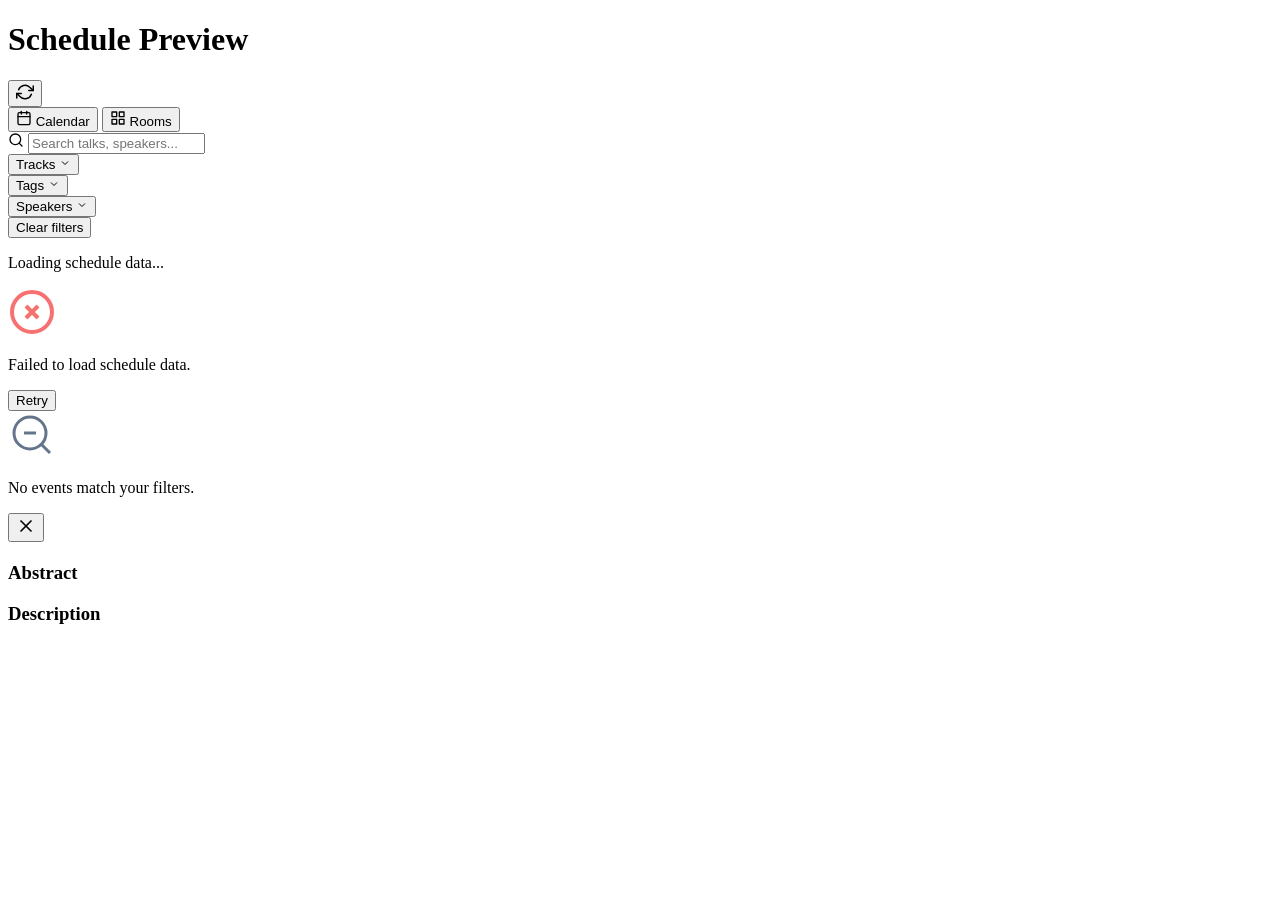
==== web/static/index.html @ bbbb2253 "moved web-view over from an older project of last year" ====
<!DOCTYPE html>
<html lang="en">
<head>
    <meta charset="UTF-8">
    <meta name="viewport" content="width=device-width, initial-scale=1.0">
    <title>Schedule Preview</title>
    <meta name="description" content="Convention schedule preview — browse events by time or room">
    <link rel="preconnect" href="https://fonts.googleapis.com">
    <link rel="preconnect" href="https://fonts.gstatic.com" crossorigin>
    <link href="https://fonts.googleapis.com/css2?family=Inter:wght@400;500;600&family=Outfit:wght@500;600;700&display=swap" rel="stylesheet">
    <link rel="stylesheet" href="static/style.css">
</head>
<body>
    <!-- Header -->
    <header id="app-header" class="app-header">
        <div class="header-top">
            <h1 id="event-title" class="event-title">Schedule Preview</h1>
            <div class="header-actions">
                <button id="btn-refresh" class="btn-icon" title="Refresh data" aria-label="Refresh schedule data">
                    <svg width="18" height="18" viewBox="0 0 24 24" fill="none" stroke="currentColor" stroke-width="2" stroke-linecap="round" stroke-linejoin="round"><polyline points="23 4 23 10 17 10"></polyline><polyline points="1 20 1 14 7 14"></polyline><path d="M3.51 9a9 9 0 0 1 14.85-3.36L23 10M1 14l4.64 4.36A9 9 0 0 0 20.49 15"></path></svg>
                </button>
            </div>
        </div>
        <div class="header-controls">
            <!-- Day tabs -->
            <div id="day-tabs" class="day-tabs"></div>
            <!-- View toggle -->
            <div class="view-toggle">
                <button id="btn-calendar" class="view-btn active" data-view="calendar" aria-label="Calendar view">
                    <svg width="16" height="16" viewBox="0 0 24 24" fill="none" stroke="currentColor" stroke-width="2" stroke-linecap="round" stroke-linejoin="round"><rect x="3" y="4" width="18" height="18" rx="2" ry="2"></rect><line x1="16" y1="2" x2="16" y2="6"></line><line x1="8" y1="2" x2="8" y2="6"></line><line x1="3" y1="10" x2="21" y2="10"></line></svg>
                    <span>Calendar</span>
                </button>
                <button id="btn-rooms" class="view-btn" data-view="rooms" aria-label="Room view">
                    <svg width="16" height="16" viewBox="0 0 24 24" fill="none" stroke="currentColor" stroke-width="2" stroke-linecap="round" stroke-linejoin="round"><rect x="3" y="3" width="7" height="7"></rect><rect x="14" y="3" width="7" height="7"></rect><rect x="14" y="14" width="7" height="7"></rect><rect x="3" y="14" width="7" height="7"></rect></svg>
                    <span>Rooms</span>
                </button>
            </div>
        </div>
        <!-- Filters bar -->
        <div class="filters-bar">
            <div class="search-box">
                <svg width="16" height="16" viewBox="0 0 24 24" fill="none" stroke="currentColor" stroke-width="2" stroke-linecap="round" stroke-linejoin="round"><circle cx="11" cy="11" r="8"></circle><line x1="21" y1="21" x2="16.65" y2="16.65"></line></svg>
                <input id="filter-search" type="text" placeholder="Search talks, speakers..." aria-label="Search schedule">
            </div>
            <div class="filter-dropdowns">
                <div class="filter-dropdown" id="filter-tracks-wrapper">
                    <button id="btn-filter-tracks" class="filter-btn" aria-haspopup="true" aria-expanded="false">
                        <span>Tracks</span>
                        <svg width="12" height="12" viewBox="0 0 24 24" fill="none" stroke="currentColor" stroke-width="2"><polyline points="6 9 12 15 18 9"></polyline></svg>
                    </button>
                    <div id="dropdown-tracks" class="dropdown-panel" role="menu"></div>
                </div>
                <div class="filter-dropdown" id="filter-tags-wrapper">
                    <button id="btn-filter-tags" class="filter-btn" aria-haspopup="true" aria-expanded="false">
                        <span>Tags</span>
                        <svg width="12" height="12" viewBox="0 0 24 24" fill="none" stroke="currentColor" stroke-width="2"><polyline points="6 9 12 15 18 9"></polyline></svg>
                    </button>
                    <div id="dropdown-tags" class="dropdown-panel" role="menu"></div>
                </div>
                <div class="filter-dropdown" id="filter-speakers-wrapper">
                    <button id="btn-filter-speakers" class="filter-btn" aria-haspopup="true" aria-expanded="false">
                        <span>Speakers</span>
                        <svg width="12" height="12" viewBox="0 0 24 24" fill="none" stroke="currentColor" stroke-width="2"><polyline points="6 9 12 15 18 9"></polyline></svg>
                    </button>
                    <div id="dropdown-speakers" class="dropdown-panel" role="menu"></div>
                </div>
            </div>
            <button id="btn-clear-filters" class="btn-clear-filters hidden">Clear filters</button>
        </div>
    </header>

    <!-- Loading state -->
    <div id="loading-overlay" class="loading-overlay">
        <div class="loading-spinner"></div>
        <p class="loading-text">Loading schedule data...</p>
    </div>

    <!-- Error state -->
    <div id="error-overlay" class="error-overlay hidden">
        <div class="error-content">
            <svg width="48" height="48" viewBox="0 0 24 24" fill="none" stroke="#f87171" stroke-width="2"><circle cx="12" cy="12" r="10"></circle><line x1="15" y1="9" x2="9" y2="15"></line><line x1="9" y1="9" x2="15" y2="15"></line></svg>
            <p id="error-message" class="error-text">Failed to load schedule data.</p>
            <button id="btn-retry" class="btn-primary">Retry</button>
        </div>
    </div>

    <!-- Main content area -->
    <main id="main-content" class="main-content hidden">
        <!-- Calendar view -->
        <div id="view-calendar" class="view-container"></div>
        <!-- Rooms view -->
        <div id="view-rooms" class="view-container hidden"></div>
        <!-- No results -->
        <div id="no-results" class="no-results hidden">
            <svg width="48" height="48" viewBox="0 0 24 24" fill="none" stroke="#64748b" stroke-width="1.5"><circle cx="11" cy="11" r="8"></circle><line x1="21" y1="21" x2="16.65" y2="16.65"></line><line x1="8" y1="11" x2="14" y2="11"></line></svg>
            <p>No events match your filters.</p>
        </div>
    </main>

    <!-- Detail modal -->
    <div id="detail-modal" class="modal-overlay hidden" role="dialog" aria-modal="true" aria-labelledby="modal-title">
        <div class="modal-content">
            <button id="modal-close" class="modal-close" aria-label="Close detail view">
                <svg width="20" height="20" viewBox="0 0 24 24" fill="none" stroke="currentColor" stroke-width="2" stroke-linecap="round" stroke-linejoin="round"><line x1="18" y1="6" x2="6" y2="18"></line><line x1="6" y1="6" x2="18" y2="18"></line></svg>
            </button>
            <div class="modal-header">
                <div id="modal-track-bar" class="modal-track-bar"></div>
                <div class="modal-badges" id="modal-badges"></div>
                <h2 id="modal-title" class="modal-title"></h2>
            </div>
            <div class="modal-body">
                <div id="modal-speakers" class="modal-speakers"></div>
                <div id="modal-meta" class="modal-meta"></div>
                <div id="modal-abstract-section" class="modal-section">
                    <h3 class="modal-section-title">Abstract</h3>
                    <div id="modal-abstract" class="modal-text"></div>
                </div>
                <div id="modal-description-section" class="modal-section">
                    <h3 class="modal-section-title">Description</h3>
                    <div id="modal-description" class="modal-text"></div>
                </div>
            </div>
        </div>
    </div>

    <script src="static/app.js"></script>
</body>
</html>
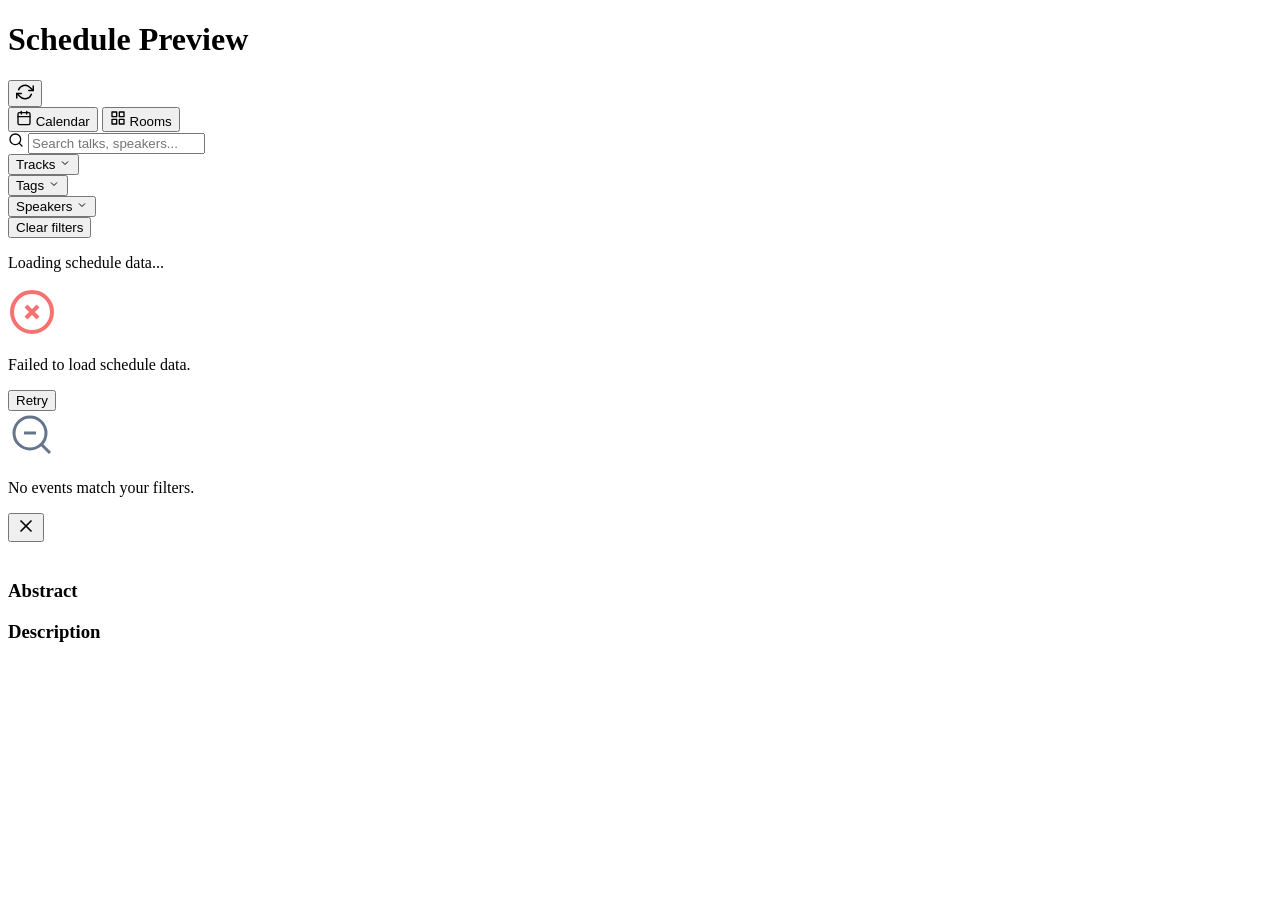
==== commit 437641e6: "Fixed avatar and submission images - added images to module event displays - hide the hero if no ima" ====
--- a/web/static/index.html
+++ b/web/static/index.html
@@ -105,6 +105,7 @@
             </button>
             <div class="modal-header">
                 <div id="modal-track-bar" class="modal-track-bar"></div>
+                <img id="modal-image" class="modal-event-image hidden" alt="">
                 <div class="modal-badges" id="modal-badges"></div>
                 <h2 id="modal-title" class="modal-title"></h2>
             </div>
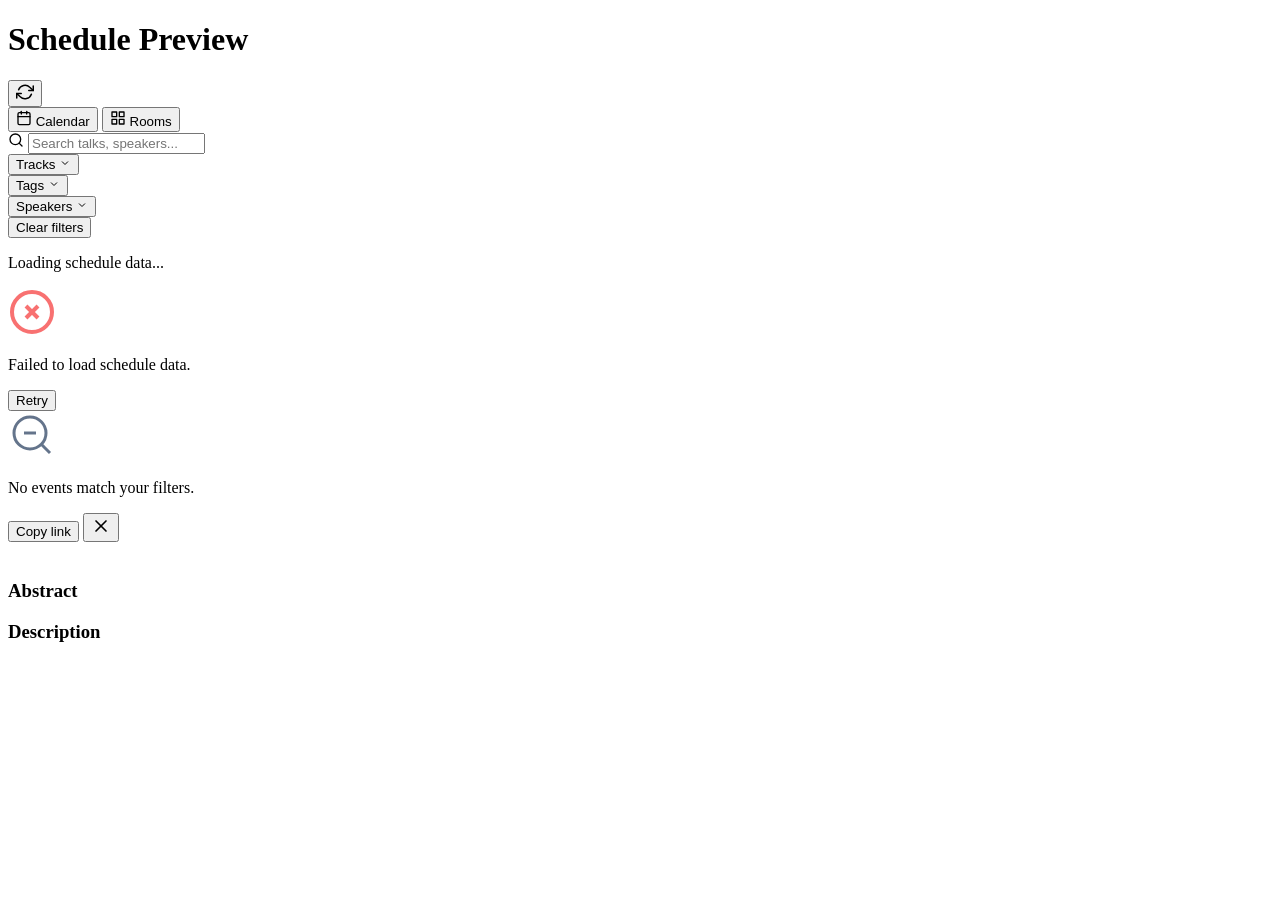
==== commit 036238a5: "Enable deep-linking feature" ====
--- a/web/static/index.html
+++ b/web/static/index.html
@@ -100,9 +100,12 @@
     <!-- Detail modal -->
     <div id="detail-modal" class="modal-overlay hidden" role="dialog" aria-modal="true" aria-labelledby="modal-title">
         <div class="modal-content">
-            <button id="modal-close" class="modal-close" aria-label="Close detail view">
-                <svg width="20" height="20" viewBox="0 0 24 24" fill="none" stroke="currentColor" stroke-width="2" stroke-linecap="round" stroke-linejoin="round"><line x1="18" y1="6" x2="6" y2="18"></line><line x1="6" y1="6" x2="18" y2="18"></line></svg>
-            </button>
+            <div class="modal-actions">
+                <button id="modal-copy-link" class="modal-copy-link" aria-label="Copy link to this event">Copy link</button>
+                <button id="modal-close" class="modal-close" aria-label="Close detail view">
+                    <svg width="20" height="20" viewBox="0 0 24 24" fill="none" stroke="currentColor" stroke-width="2" stroke-linecap="round" stroke-linejoin="round"><line x1="18" y1="6" x2="6" y2="18"></line><line x1="6" y1="6" x2="18" y2="18"></line></svg>
+                </button>
+            </div>
             <div class="modal-header">
                 <div id="modal-track-bar" class="modal-track-bar"></div>
                 <img id="modal-image" class="modal-event-image hidden" alt="">
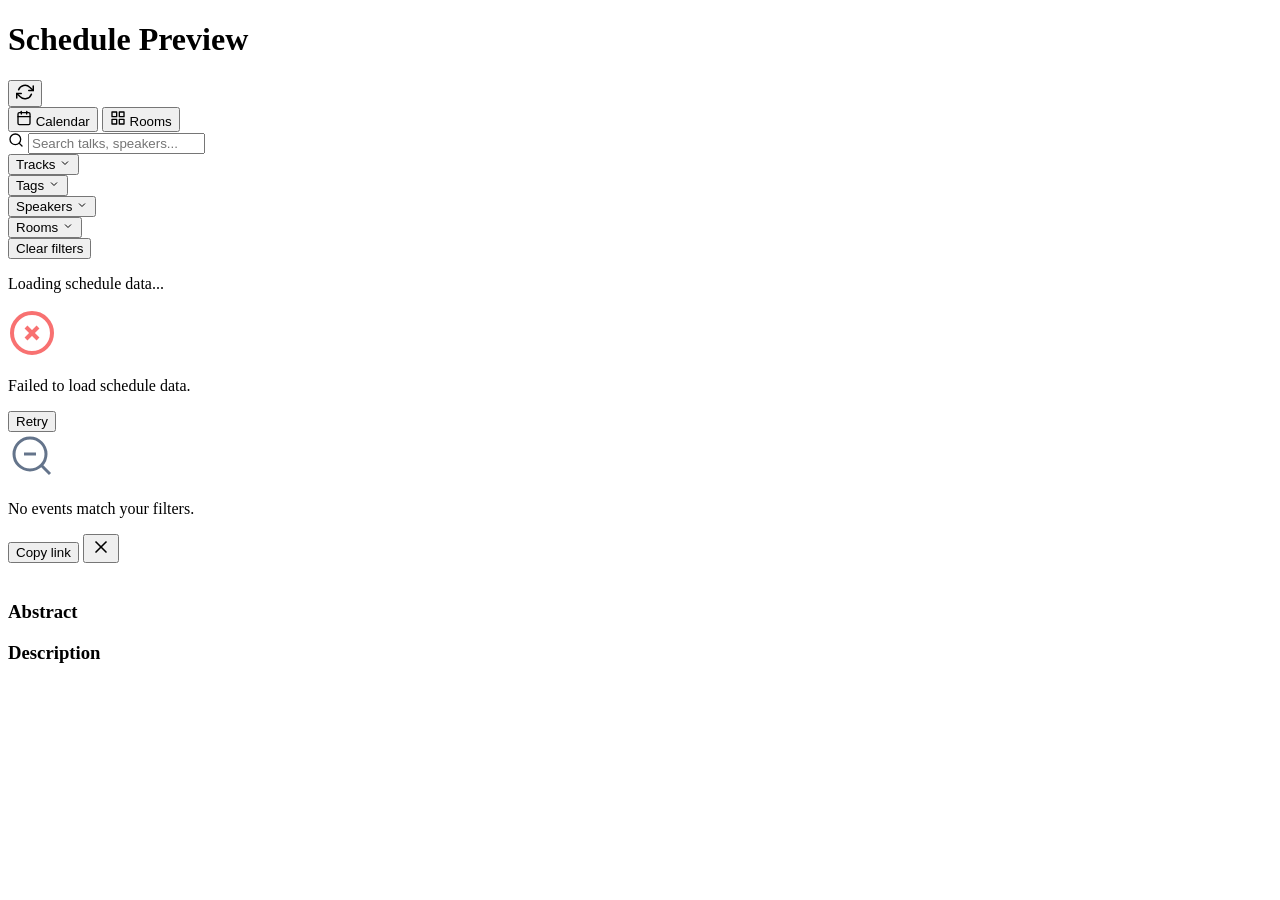
==== commit 51d7394a: "Room Filter ; Remove Google - rooms are now a filter - replaced google by self-hosting the fonts" ====
--- a/web/static/index.html
+++ b/web/static/index.html
@@ -5,9 +5,7 @@
     <meta name="viewport" content="width=device-width, initial-scale=1.0">
     <title>Schedule Preview</title>
     <meta name="description" content="Convention schedule preview — browse events by time or room">
-    <link rel="preconnect" href="https://fonts.googleapis.com">
-    <link rel="preconnect" href="https://fonts.gstatic.com" crossorigin>
-    <link href="https://fonts.googleapis.com/css2?family=Inter:wght@400;500;600&family=Outfit:wght@500;600;700&display=swap" rel="stylesheet">
+
     <link rel="stylesheet" href="static/style.css">
 </head>
 <body>
@@ -63,6 +61,13 @@
                         <svg width="12" height="12" viewBox="0 0 24 24" fill="none" stroke="currentColor" stroke-width="2"><polyline points="6 9 12 15 18 9"></polyline></svg>
                     </button>
                     <div id="dropdown-speakers" class="dropdown-panel" role="menu"></div>
+                </div>
+                <div class="filter-dropdown" id="filter-rooms-wrapper">
+                    <button id="btn-filter-rooms" class="filter-btn" aria-haspopup="true" aria-expanded="false">
+                        <span>Rooms</span>
+                        <svg width="12" height="12" viewBox="0 0 24 24" fill="none" stroke="currentColor" stroke-width="2"><polyline points="6 9 12 15 18 9"></polyline></svg>
+                    </button>
+                    <div id="dropdown-rooms" class="dropdown-panel" role="menu"></div>
                 </div>
             </div>
             <button id="btn-clear-filters" class="btn-clear-filters hidden">Clear filters</button>
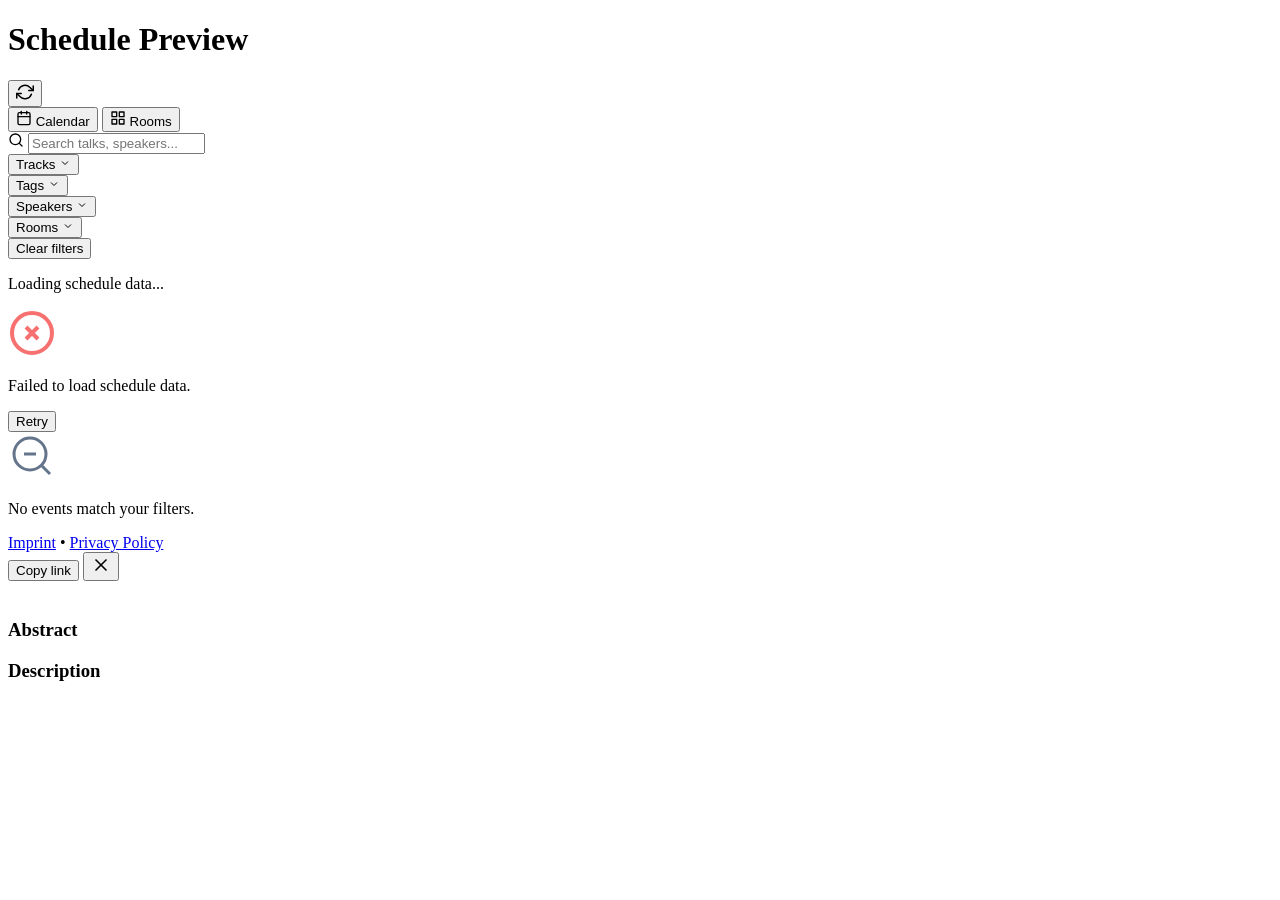
==== commit 3355aecd: "added a footer for imprint and privacy policy" ====
--- a/web/static/index.html
+++ b/web/static/index.html
@@ -1,21 +1,29 @@
 <!DOCTYPE html>
 <html lang="en">
+
 <head>
     <meta charset="UTF-8">
     <meta name="viewport" content="width=device-width, initial-scale=1.0">
-    <title>Schedule Preview</title>
+    <title>Schedule</title>
     <meta name="description" content="Convention schedule preview — browse events by time or room">
 
     <link rel="stylesheet" href="static/style.css">
 </head>
+
 <body>
     <!-- Header -->
     <header id="app-header" class="app-header">
         <div class="header-top">
             <h1 id="event-title" class="event-title">Schedule Preview</h1>
             <div class="header-actions">
-                <button id="btn-refresh" class="btn-icon" title="Refresh data" aria-label="Refresh schedule data">
-                    <svg width="18" height="18" viewBox="0 0 24 24" fill="none" stroke="currentColor" stroke-width="2" stroke-linecap="round" stroke-linejoin="round"><polyline points="23 4 23 10 17 10"></polyline><polyline points="1 20 1 14 7 14"></polyline><path d="M3.51 9a9 9 0 0 1 14.85-3.36L23 10M1 14l4.64 4.36A9 9 0 0 0 20.49 15"></path></svg>
+                <button id="btn-refresh" class="btn-icon hidden" title="Refresh data"
+                    aria-label="Refresh schedule data">
+                    <svg width="18" height="18" viewBox="0 0 24 24" fill="none" stroke="currentColor" stroke-width="2"
+                        stroke-linecap="round" stroke-linejoin="round">
+                        <polyline points="23 4 23 10 17 10"></polyline>
+                        <polyline points="1 20 1 14 7 14"></polyline>
+                        <path d="M3.51 9a9 9 0 0 1 14.85-3.36L23 10M1 14l4.64 4.36A9 9 0 0 0 20.49 15"></path>
+                    </svg>
                 </button>
             </div>
         </div>
@@ -25,11 +33,23 @@
             <!-- View toggle -->
             <div class="view-toggle">
                 <button id="btn-calendar" class="view-btn active" data-view="calendar" aria-label="Calendar view">
-                    <svg width="16" height="16" viewBox="0 0 24 24" fill="none" stroke="currentColor" stroke-width="2" stroke-linecap="round" stroke-linejoin="round"><rect x="3" y="4" width="18" height="18" rx="2" ry="2"></rect><line x1="16" y1="2" x2="16" y2="6"></line><line x1="8" y1="2" x2="8" y2="6"></line><line x1="3" y1="10" x2="21" y2="10"></line></svg>
+                    <svg width="16" height="16" viewBox="0 0 24 24" fill="none" stroke="currentColor" stroke-width="2"
+                        stroke-linecap="round" stroke-linejoin="round">
+                        <rect x="3" y="4" width="18" height="18" rx="2" ry="2"></rect>
+                        <line x1="16" y1="2" x2="16" y2="6"></line>
+                        <line x1="8" y1="2" x2="8" y2="6"></line>
+                        <line x1="3" y1="10" x2="21" y2="10"></line>
+                    </svg>
                     <span>Calendar</span>
                 </button>
                 <button id="btn-rooms" class="view-btn" data-view="rooms" aria-label="Room view">
-                    <svg width="16" height="16" viewBox="0 0 24 24" fill="none" stroke="currentColor" stroke-width="2" stroke-linecap="round" stroke-linejoin="round"><rect x="3" y="3" width="7" height="7"></rect><rect x="14" y="3" width="7" height="7"></rect><rect x="14" y="14" width="7" height="7"></rect><rect x="3" y="14" width="7" height="7"></rect></svg>
+                    <svg width="16" height="16" viewBox="0 0 24 24" fill="none" stroke="currentColor" stroke-width="2"
+                        stroke-linecap="round" stroke-linejoin="round">
+                        <rect x="3" y="3" width="7" height="7"></rect>
+                        <rect x="14" y="3" width="7" height="7"></rect>
+                        <rect x="14" y="14" width="7" height="7"></rect>
+                        <rect x="3" y="14" width="7" height="7"></rect>
+                    </svg>
                     <span>Rooms</span>
                 </button>
             </div>
@@ -37,35 +57,52 @@
         <!-- Filters bar -->
         <div class="filters-bar">
             <div class="search-box">
-                <svg width="16" height="16" viewBox="0 0 24 24" fill="none" stroke="currentColor" stroke-width="2" stroke-linecap="round" stroke-linejoin="round"><circle cx="11" cy="11" r="8"></circle><line x1="21" y1="21" x2="16.65" y2="16.65"></line></svg>
-                <input id="filter-search" type="text" placeholder="Search talks, speakers..." aria-label="Search schedule">
+                <svg width="16" height="16" viewBox="0 0 24 24" fill="none" stroke="currentColor" stroke-width="2"
+                    stroke-linecap="round" stroke-linejoin="round">
+                    <circle cx="11" cy="11" r="8"></circle>
+                    <line x1="21" y1="21" x2="16.65" y2="16.65"></line>
+                </svg>
+                <input id="filter-search" type="text" placeholder="Search talks, speakers..."
+                    aria-label="Search schedule">
             </div>
             <div class="filter-dropdowns">
                 <div class="filter-dropdown" id="filter-tracks-wrapper">
                     <button id="btn-filter-tracks" class="filter-btn" aria-haspopup="true" aria-expanded="false">
                         <span>Tracks</span>
-                        <svg width="12" height="12" viewBox="0 0 24 24" fill="none" stroke="currentColor" stroke-width="2"><polyline points="6 9 12 15 18 9"></polyline></svg>
+                        <svg width="12" height="12" viewBox="0 0 24 24" fill="none" stroke="currentColor"
+                            stroke-width="2">
+                            <polyline points="6 9 12 15 18 9"></polyline>
+                        </svg>
                     </button>
                     <div id="dropdown-tracks" class="dropdown-panel" role="menu"></div>
                 </div>
                 <div class="filter-dropdown" id="filter-tags-wrapper">
                     <button id="btn-filter-tags" class="filter-btn" aria-haspopup="true" aria-expanded="false">
                         <span>Tags</span>
-                        <svg width="12" height="12" viewBox="0 0 24 24" fill="none" stroke="currentColor" stroke-width="2"><polyline points="6 9 12 15 18 9"></polyline></svg>
+                        <svg width="12" height="12" viewBox="0 0 24 24" fill="none" stroke="currentColor"
+                            stroke-width="2">
+                            <polyline points="6 9 12 15 18 9"></polyline>
+                        </svg>
                     </button>
                     <div id="dropdown-tags" class="dropdown-panel" role="menu"></div>
                 </div>
                 <div class="filter-dropdown" id="filter-speakers-wrapper">
                     <button id="btn-filter-speakers" class="filter-btn" aria-haspopup="true" aria-expanded="false">
                         <span>Speakers</span>
-                        <svg width="12" height="12" viewBox="0 0 24 24" fill="none" stroke="currentColor" stroke-width="2"><polyline points="6 9 12 15 18 9"></polyline></svg>
+                        <svg width="12" height="12" viewBox="0 0 24 24" fill="none" stroke="currentColor"
+                            stroke-width="2">
+                            <polyline points="6 9 12 15 18 9"></polyline>
+                        </svg>
                     </button>
                     <div id="dropdown-speakers" class="dropdown-panel" role="menu"></div>
                 </div>
                 <div class="filter-dropdown" id="filter-rooms-wrapper">
                     <button id="btn-filter-rooms" class="filter-btn" aria-haspopup="true" aria-expanded="false">
                         <span>Rooms</span>
-                        <svg width="12" height="12" viewBox="0 0 24 24" fill="none" stroke="currentColor" stroke-width="2"><polyline points="6 9 12 15 18 9"></polyline></svg>
+                        <svg width="12" height="12" viewBox="0 0 24 24" fill="none" stroke="currentColor"
+                            stroke-width="2">
+                            <polyline points="6 9 12 15 18 9"></polyline>
+                        </svg>
                     </button>
                     <div id="dropdown-rooms" class="dropdown-panel" role="menu"></div>
                 </div>
@@ -83,7 +120,11 @@
     <!-- Error state -->
     <div id="error-overlay" class="error-overlay hidden">
         <div class="error-content">
-            <svg width="48" height="48" viewBox="0 0 24 24" fill="none" stroke="#f87171" stroke-width="2"><circle cx="12" cy="12" r="10"></circle><line x1="15" y1="9" x2="9" y2="15"></line><line x1="9" y1="9" x2="15" y2="15"></line></svg>
+            <svg width="48" height="48" viewBox="0 0 24 24" fill="none" stroke="#f87171" stroke-width="2">
+                <circle cx="12" cy="12" r="10"></circle>
+                <line x1="15" y1="9" x2="9" y2="15"></line>
+                <line x1="9" y1="9" x2="15" y2="15"></line>
+            </svg>
             <p id="error-message" class="error-text">Failed to load schedule data.</p>
             <button id="btn-retry" class="btn-primary">Retry</button>
         </div>
@@ -97,18 +138,36 @@
         <div id="view-rooms" class="view-container hidden"></div>
         <!-- No results -->
         <div id="no-results" class="no-results hidden">
-            <svg width="48" height="48" viewBox="0 0 24 24" fill="none" stroke="#64748b" stroke-width="1.5"><circle cx="11" cy="11" r="8"></circle><line x1="21" y1="21" x2="16.65" y2="16.65"></line><line x1="8" y1="11" x2="14" y2="11"></line></svg>
+            <svg width="48" height="48" viewBox="0 0 24 24" fill="none" stroke="#64748b" stroke-width="1.5">
+                <circle cx="11" cy="11" r="8"></circle>
+                <line x1="21" y1="21" x2="16.65" y2="16.65"></line>
+                <line x1="8" y1="11" x2="14" y2="11"></line>
+            </svg>
             <p>No events match your filters.</p>
         </div>
     </main>
+
+    <!-- Footer -->
+    <footer id="app-footer" class="app-footer hidden">
+        <div class="footer-links" id="footer-links">
+            <a id="footer-imprint" href="#" target="_blank" rel="noopener noreferrer">Imprint</a>
+            <span class="footer-separator">•</span>
+            <a id="footer-privacy" href="#" target="_blank" rel="noopener noreferrer">Privacy Policy</a>
+        </div>
+    </footer>
 
     <!-- Detail modal -->
     <div id="detail-modal" class="modal-overlay hidden" role="dialog" aria-modal="true" aria-labelledby="modal-title">
         <div class="modal-content">
             <div class="modal-actions">
-                <button id="modal-copy-link" class="modal-copy-link" aria-label="Copy link to this event">Copy link</button>
+                <button id="modal-copy-link" class="modal-copy-link" aria-label="Copy link to this event">Copy
+                    link</button>
                 <button id="modal-close" class="modal-close" aria-label="Close detail view">
-                    <svg width="20" height="20" viewBox="0 0 24 24" fill="none" stroke="currentColor" stroke-width="2" stroke-linecap="round" stroke-linejoin="round"><line x1="18" y1="6" x2="6" y2="18"></line><line x1="6" y1="6" x2="18" y2="18"></line></svg>
+                    <svg width="20" height="20" viewBox="0 0 24 24" fill="none" stroke="currentColor" stroke-width="2"
+                        stroke-linecap="round" stroke-linejoin="round">
+                        <line x1="18" y1="6" x2="6" y2="18"></line>
+                        <line x1="6" y1="6" x2="18" y2="18"></line>
+                    </svg>
                 </button>
             </div>
             <div class="modal-header">
@@ -134,4 +193,5 @@
 
     <script src="static/app.js"></script>
 </body>
-</html>
+
+</html>
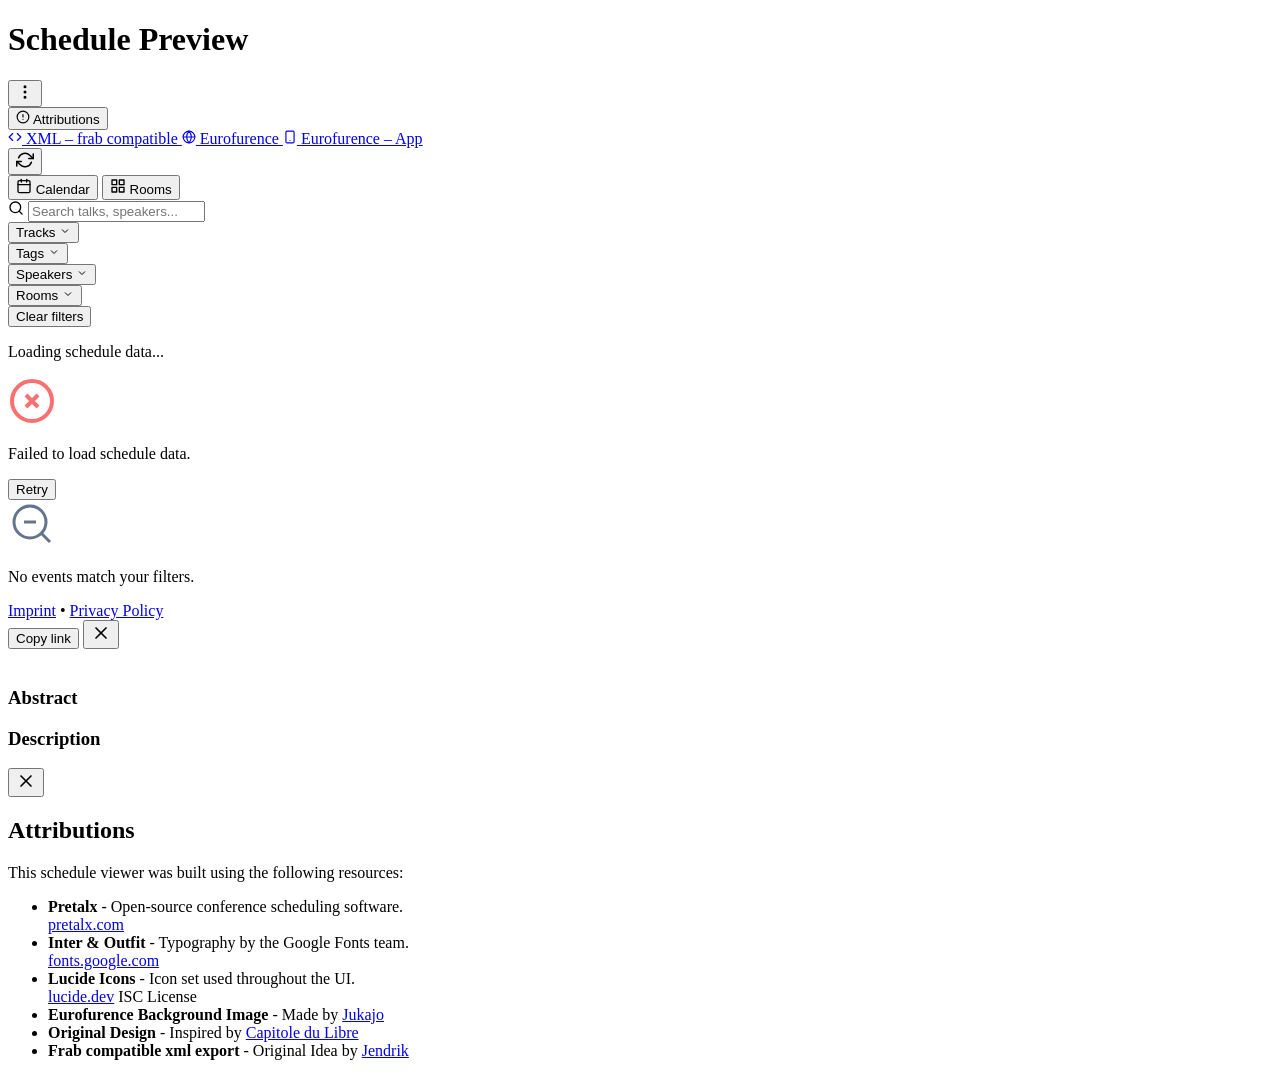
==== commit b05b2122: "Feature: Attribution Menue - added a dropdown for links - added a attribution modal to properly cred" ====
--- a/web/static/index.html
+++ b/web/static/index.html
@@ -14,7 +14,62 @@
     <!-- Header -->
     <header id="app-header" class="app-header">
         <div class="header-top">
-            <h1 id="event-title" class="event-title">Schedule Preview</h1>
+            <div class="title-menu-group">
+                <h1 id="event-title" class="event-title">Schedule Preview</h1>
+                <!-- Menu button + dropdown -->
+                <div class="menu-dropdown-wrapper" id="menu-dropdown-wrapper">
+                    <button id="btn-menu" class="btn-icon" title="Menu" aria-label="Open menu" aria-haspopup="true"
+                        aria-expanded="false">
+                        <svg width="18" height="18" viewBox="0 0 24 24" fill="none" stroke="currentColor"
+                            stroke-width="2" stroke-linecap="round" stroke-linejoin="round">
+                            <circle cx="12" cy="5" r="1" fill="currentColor" />
+                            <circle cx="12" cy="12" r="1" fill="currentColor" />
+                            <circle cx="12" cy="19" r="1" fill="currentColor" />
+                        </svg>
+                    </button>
+                    <div id="menu-dropdown" class="menu-dropdown-panel" role="menu">
+                        <button id="menu-attributions" class="menu-dropdown-item" role="menuitem">
+                            <svg width="14" height="14" viewBox="0 0 24 24" fill="none" stroke="currentColor"
+                                stroke-width="2" stroke-linecap="round" stroke-linejoin="round">
+                                <circle cx="12" cy="12" r="10" />
+                                <line x1="12" y1="8" x2="12" y2="12" />
+                                <line x1="12" y1="16" x2="12.01" y2="16" />
+                            </svg>
+                            Attributions
+                        </button>
+                        <div class="menu-dropdown-separator"></div>
+                        <a href="./api/schedule/pretalx.xml" class="menu-dropdown-item" role="menuitem" target="_blank"
+                            rel="noopener noreferrer">
+                            <svg width="14" height="14" viewBox="0 0 24 24" fill="none" stroke="currentColor"
+                                stroke-width="2" stroke-linecap="round" stroke-linejoin="round">
+                                <polyline points="16 18 22 12 16 6" />
+                                <polyline points="8 6 2 12 8 18" />
+                            </svg>
+                            XML – frab compatible
+                        </a>
+                        <a href="https://eurofurence.org" class="menu-dropdown-item" role="menuitem" target="_blank"
+                            rel="noopener noreferrer">
+                            <svg width="14" height="14" viewBox="0 0 24 24" fill="none" stroke="currentColor"
+                                stroke-width="2" stroke-linecap="round" stroke-linejoin="round">
+                                <circle cx="12" cy="12" r="10" />
+                                <line x1="2" y1="12" x2="22" y2="12" />
+                                <path
+                                    d="M12 2a15.3 15.3 0 0 1 4 10 15.3 15.3 0 0 1-4 10 15.3 15.3 0 0 1-4-10 15.3 15.3 0 0 1 4-10z" />
+                            </svg>
+                            Eurofurence
+                        </a>
+                        <a href="https://app.eurofurence.org/" class="menu-dropdown-item" role="menuitem"
+                            target="_blank" rel="noopener noreferrer">
+                            <svg width="14" height="14" viewBox="0 0 24 24" fill="none" stroke="currentColor"
+                                stroke-width="2" stroke-linecap="round" stroke-linejoin="round">
+                                <rect x="5" y="2" width="14" height="20" rx="2" ry="2" />
+                                <line x1="12" y1="18" x2="12.01" y2="18" />
+                            </svg>
+                            Eurofurence – App
+                        </a>
+                    </div>
+                </div>
+            </div>
             <div class="header-actions">
                 <button id="btn-refresh" class="btn-icon hidden" title="Refresh data"
                     aria-label="Refresh schedule data">
@@ -191,6 +246,63 @@
         </div>
     </div>
 
+    <!-- Attributions modal -->
+    <div id="attributions-modal" class="modal-overlay hidden" role="dialog" aria-modal="true"
+        aria-labelledby="attributions-modal-title">
+        <div class="modal-content">
+            <div class="modal-actions">
+                <button id="attributions-modal-close" class="modal-close" aria-label="Close attributions">
+                    <svg width="20" height="20" viewBox="0 0 24 24" fill="none" stroke="currentColor" stroke-width="2"
+                        stroke-linecap="round" stroke-linejoin="round">
+                        <line x1="18" y1="6" x2="6" y2="18"></line>
+                        <line x1="6" y1="6" x2="18" y2="18"></line>
+                    </svg>
+                </button>
+            </div>
+            <div class="modal-header">
+                <div class="modal-track-bar" style="background: linear-gradient(90deg, #005953, #69a3a2);"></div>
+                <div class="modal-badges"></div>
+                <h2 id="attributions-modal-title" class="modal-title">Attributions</h2>
+            </div>
+            <div class="modal-body">
+                <div class="modal-section">
+                    <p class="modal-text">This schedule viewer was built using the following resources:</p>
+                    <ul class="attributions-list">
+                        <li>
+                            <strong>Pretalx</strong> - Open-source conference scheduling software.<br>
+                            <a href="https://pretalx.com" target="_blank" rel="noopener noreferrer">pretalx.com</a>
+                        </li>
+                        <li>
+                            <strong>Inter &amp; Outfit</strong> - Typography by the Google Fonts team.<br>
+                            <a href="https://fonts.google.com" target="_blank"
+                                rel="noopener noreferrer">fonts.google.com</a>
+                        </li>
+                        <li>
+                            <strong>Lucide Icons</strong> - Icon set used throughout the UI.<br>
+                            <a href="https://lucide.dev" target="_blank" rel="noopener noreferrer">lucide.dev</a> ISC
+                            License
+                        </li>
+                        <li>
+                            <strong>Eurofurence Background Image</strong> - Made by <a
+                                href="https://www.instagram.com/jukajokunst/" target="_blank"
+                                rel="noopener noreferrer">Jukajo</a><br>
+                        </li>
+                        <li>
+                            <strong>Original Design</strong> - Inspired by <a
+                                href="https://capitoledulibre.org/programme/" target="_blank"
+                                rel="noopener noreferrer">Capitole du Libre</a><br>
+                        </li>
+                        <li>
+                            <strong>Frab compatible xml export</strong> - Original Idea by <a
+                                href="https://github.com/jendrikw" target="_blank"
+                                rel="noopener noreferrer">Jendrik</a><br>
+                        </li>
+                    </ul>
+                </div>
+            </div>
+        </div>
+    </div>
+
     <script src="static/app.js"></script>
 </body>
 
